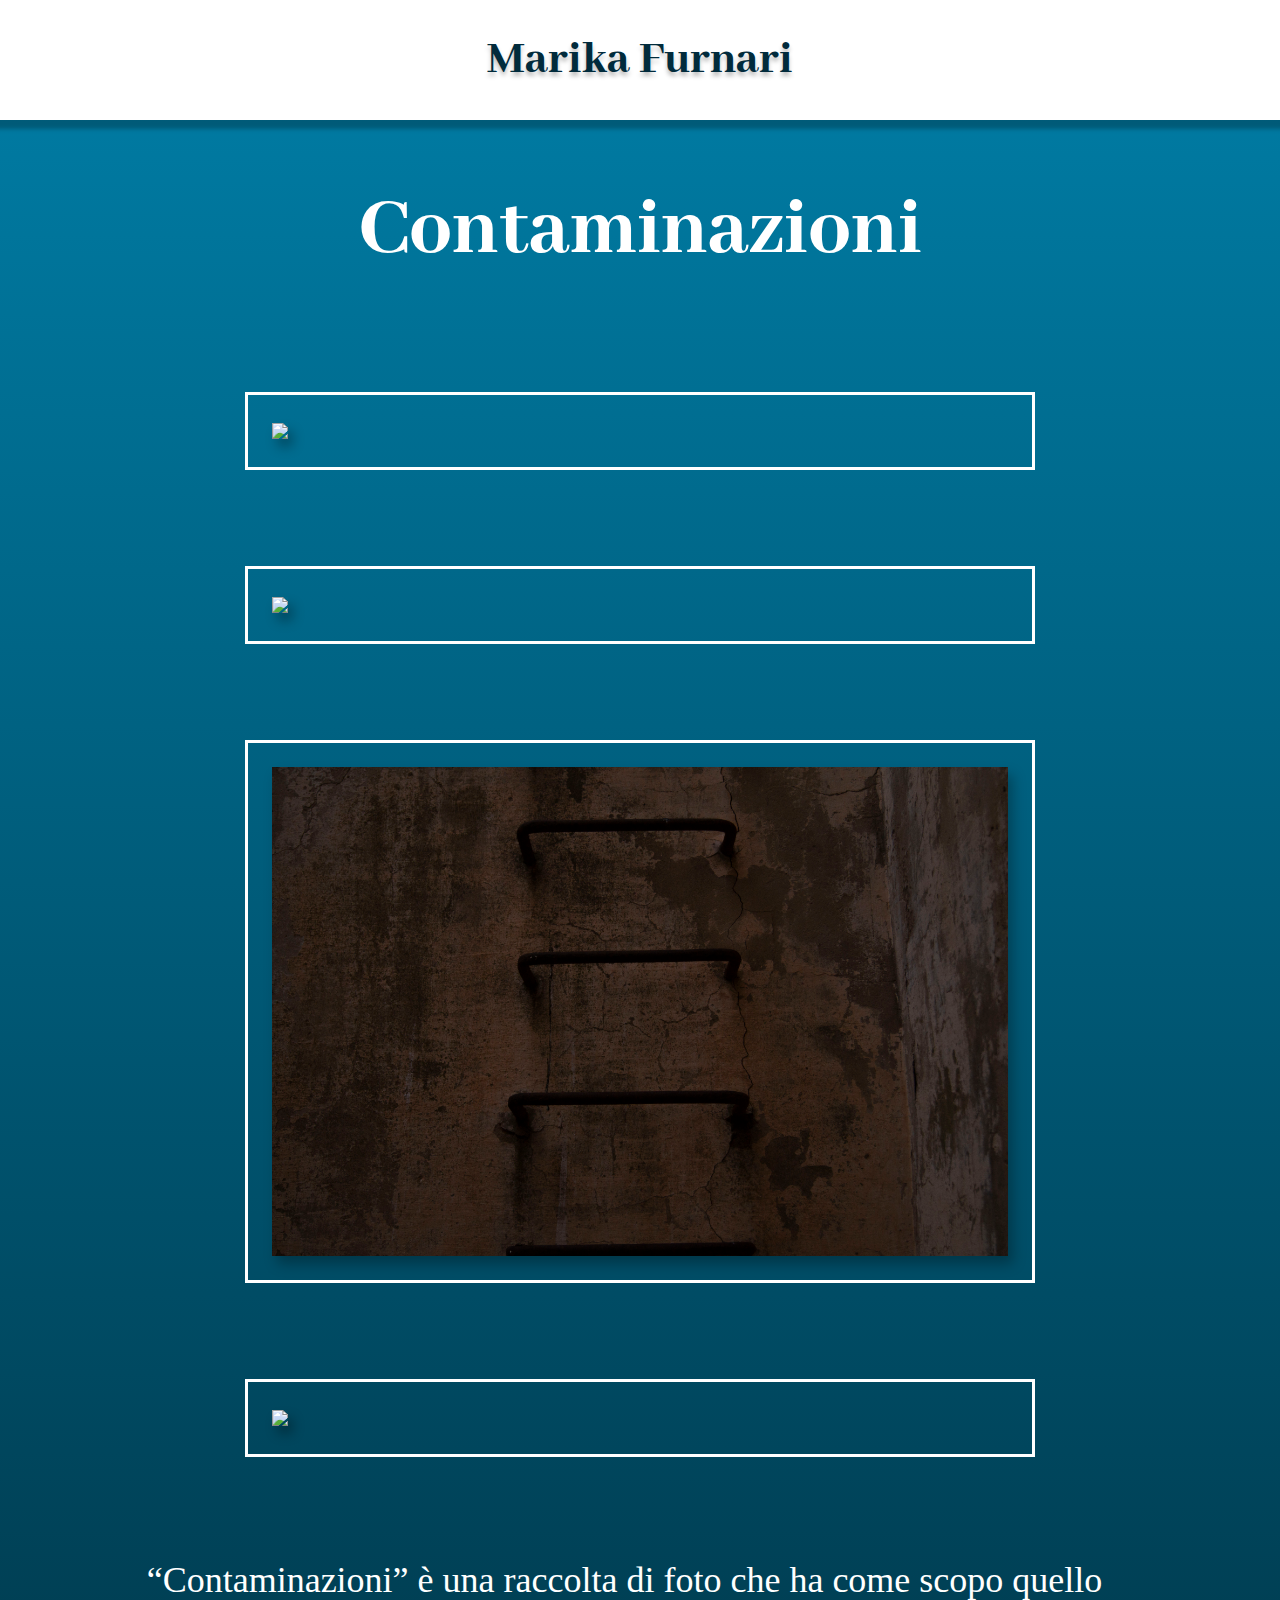
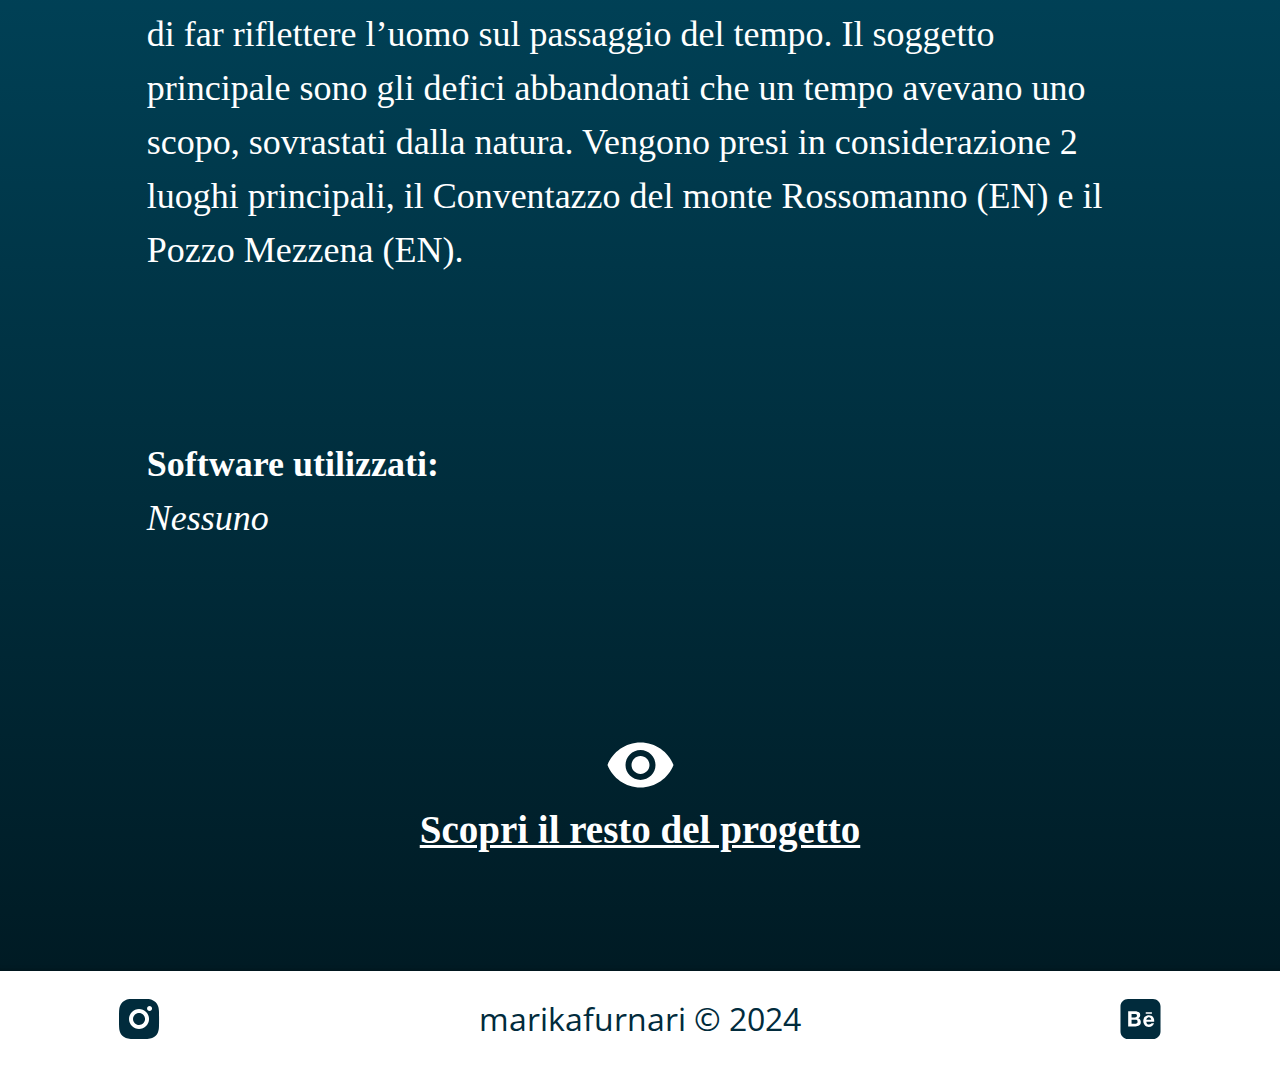
==== contaminazioni.html @ b4b02774 "f" ====
<!DOCTYPE html>
<html>
    <head>
		<!-- Google Font -->
		<link rel="preconnect" href="https://fonts.googleapis.com">
		<link rel="preconnect" href="https://fonts.gstatic.com" crossorigin>
		<!-- Abhaya Libre -->
		<link href="https://fonts.googleapis.com/css2?family=Abhaya+Libre:wght@400;500;600;700;800&display=swap" rel="stylesheet">
		<!-- Open Sans -->
		<link href="https://fonts.googleapis.com/css2?family=Open+Sans:ital,wght@0,300..800;1,300..800&display=swap" rel="stylesheet">
		<!-- Bootstrap -->
		<link href="https://cdn.jsdelivr.net/npm/bootstrap@5.3.3/dist/css/bootstrap.min.css" rel="stylesheet" integrity="sha384-QWTKZyjpPEjISv5WaRU9OFeRpok6YctnYmDr5pNlyT2bRjXh0JMhjY6hW+ALEwIH" crossorigin="anonymous">
		<script src="https://cdn.jsdelivr.net/npm/bootstrap@5.3.3/dist/js/bootstrap.bundle.min.js" integrity="sha384-YvpcrYf0tY3lHB60NNkmXc5s9fDVZLESaAA55NDzOxhy9GkcIdslK1eN7N6jIeHz" crossorigin="anonymous"></script>
		<link rel="stylesheet" href="styles.css">
		<title>Marika Furnari</title>
	</head>
    <body>
        <header>
			<div class="rettangolo-bianco text-center py-4">
				<a href="./index.html"><span class="testo-header text-center mb-0">Marika Furnari</span></a>
			</div>
		</header>
        <section>
            <p class="titolo-sezione text-center my-5">Contaminazioni</p>
            <div class="d-flex flex-column mx-5 align-items-center">
                <div class="col-lg-8 col my-5 cornice p-4">
                    <img src="./img/contaminazioni-1.png" class="ombra img-fluid ">
                </div>
                <div class="col-lg-8 col my-5 cornice p-4">
                    <img src="./img/contaminazioni-2.png" class="ombra img-fluid">
                </div>
                <div class="col-lg-8 col my-5 cornice p-4">
                    <img src="./img/contaminazioni-3.jpg" class="ombra img-fluid">
                </div>
                <div class="col-lg-8 col my-5 cornice p-4">
                    <img src="./img/contaminazioni-4.jpg" class="ombra img-fluid">
                </div>
                <div class="col col-lg-10 mx-auto my-5">
                    <p class="testo">“Contaminazioni” è una raccolta di foto che ha come scopo quello di far riflettere l’uomo sul passaggio del tempo. Il soggetto principale sono gli defici abbandonati che un tempo avevano uno scopo, sovrastati dalla natura. Vengono presi in considerazione 2 luoghi principali, il Conventazzo del monte Rossomanno (EN) e il Pozzo Mezzena (EN).</p>
                </div>
                <br><br>
                <div class="col col-lg-10 align-self-start mx-lg-auto my-5">
                    <span class="testo fw-bold">Software utilizzati:</span>
                    <p class="testo fst-italic">Nessuno</p>
                </div>
                <br><br><br>
                <div class="col-lg-10 col my-5 px-5 text-center">
                    <a href="https://www.behance.net/gallery/194222083/Contaminazioni/modules/1099009337" target="_blank">
                        <img src="./img/occhio.svg" class="img-fluid">
                        <p class="testo testo-scopri-il-resto">Scopri il resto del progetto</p>
                    </a>
                </div>
                <br><br>
            </div>
        </section>
        <footer>
			<div class="rettangolo-bianco d-flex flex-row justify-content-around align-items-center py-4">
				<div class="col-2 text-start ps-5">
					<a href="https://www.instagram.com/hon3yes" target="_blank"><img src="./img/ig.svg" class="w-img-footer"></img></a>
				</div>
				<div class="col-4 text-center align-self-end">
					<p class="mb-0 testo-footer">marikafurnari &copy; 2024</p>
				</div>
				<div class="col-2 text-end pe-5">
					<a href="https://www.behance.net/marikafurnari" target="_blank"><img src="./img/be.svg" class="w-img-footer"></img></a>
				</div>
			</div>
		</footer>
    </body>
</html>
---- styles.css ----
.sfondo {
    background-image: url(./img/sfondo-desktop.png);
    background-size: 100% 100%;
    background-repeat: no-repeat;
}

@media screen and (max-width: 992px) {
    .sfondo {
        background-image: url(./img/sfondo-mobile.png);
    }
}

.w-freccina-giu {
    width: auto;
}

@media screen and (max-width: 992px) {
    .w-freccina-giu {
        width: 80%;
    }
}

.vh-100 {
    height: 100vh;
}

body {
    background-image: linear-gradient(#007EA7, #00171F);
}

.testo-sfondo {
    font-family: Abhaya Libre, sans-serif;
    font-size: 110px;
    font-weight: 800;
}

.rettangolo-bianco {
    background: white;
    box-shadow: 0px 4px 4px 5px rgba(0,0,0,0.25);
}

a {
    text-decoration: none;
}

/* IMMAGINI */
.cornice {
    border: 3px solid white;
}

.ombra {
    box-shadow: 5px 8px 12px 0px rgba(0,0,0,0.29);
}

.w-img-footer {
    width: 25%;
}

@media screen and (max-width: 992px) {
    .w-img-footer {
        width: 50%;
    }
}

/* ANIMAZIONE FRECCIA COLLEGAMENTI E HOME*/
.freccina {
	transition: transform 0.3s ease-out;
}

.freccia-anim:hover .freccina {
	transform: translateX(20px);
}

.freccina-giu-anim {
    animation: freccina-giu-anim 2s ease-out 0s infinite alternate forwards;
}

@keyframes freccina-giu-anim {
	0% {
		transform: translateY(0);
	}

	100% {
		transform: translateY(70px);
	}
}

/* FONT */
.testo-header {
    color: #012B3C;
    font-family: Abhaya Libre, sans-serif;
    font-size: 48px;
    font-weight: 800;
    text-shadow: 0px 4px 4px rgba(0,0,0,0.25);
}

.titolo-sezione {
    font-family: Abhaya Libre, sans-serif;
    font-size: 85px;
    font-weight: 800;
    color: white;
}   

.testo {
    font-family: 'Times New Roman', Times, serif;
    font-weight: 400;
    font-size: 36px;
    color: white;
}

.didascalie-immagini {
    font-family: 'Times New Roman', Times, serif;
    font-size: 36px;
    font-weight: bold;
    color: white;
}

.testo-footer {
    font-family: 'Open Sans';
    color: #012B3C;
    font-size: 32px;

}

.testo-scopri-il-resto {
    font-family: 'Times New Roman', Times, serif;
    font-size: 39px;
    font-weight: bold;
    color: white;
    text-decoration: underline;
}
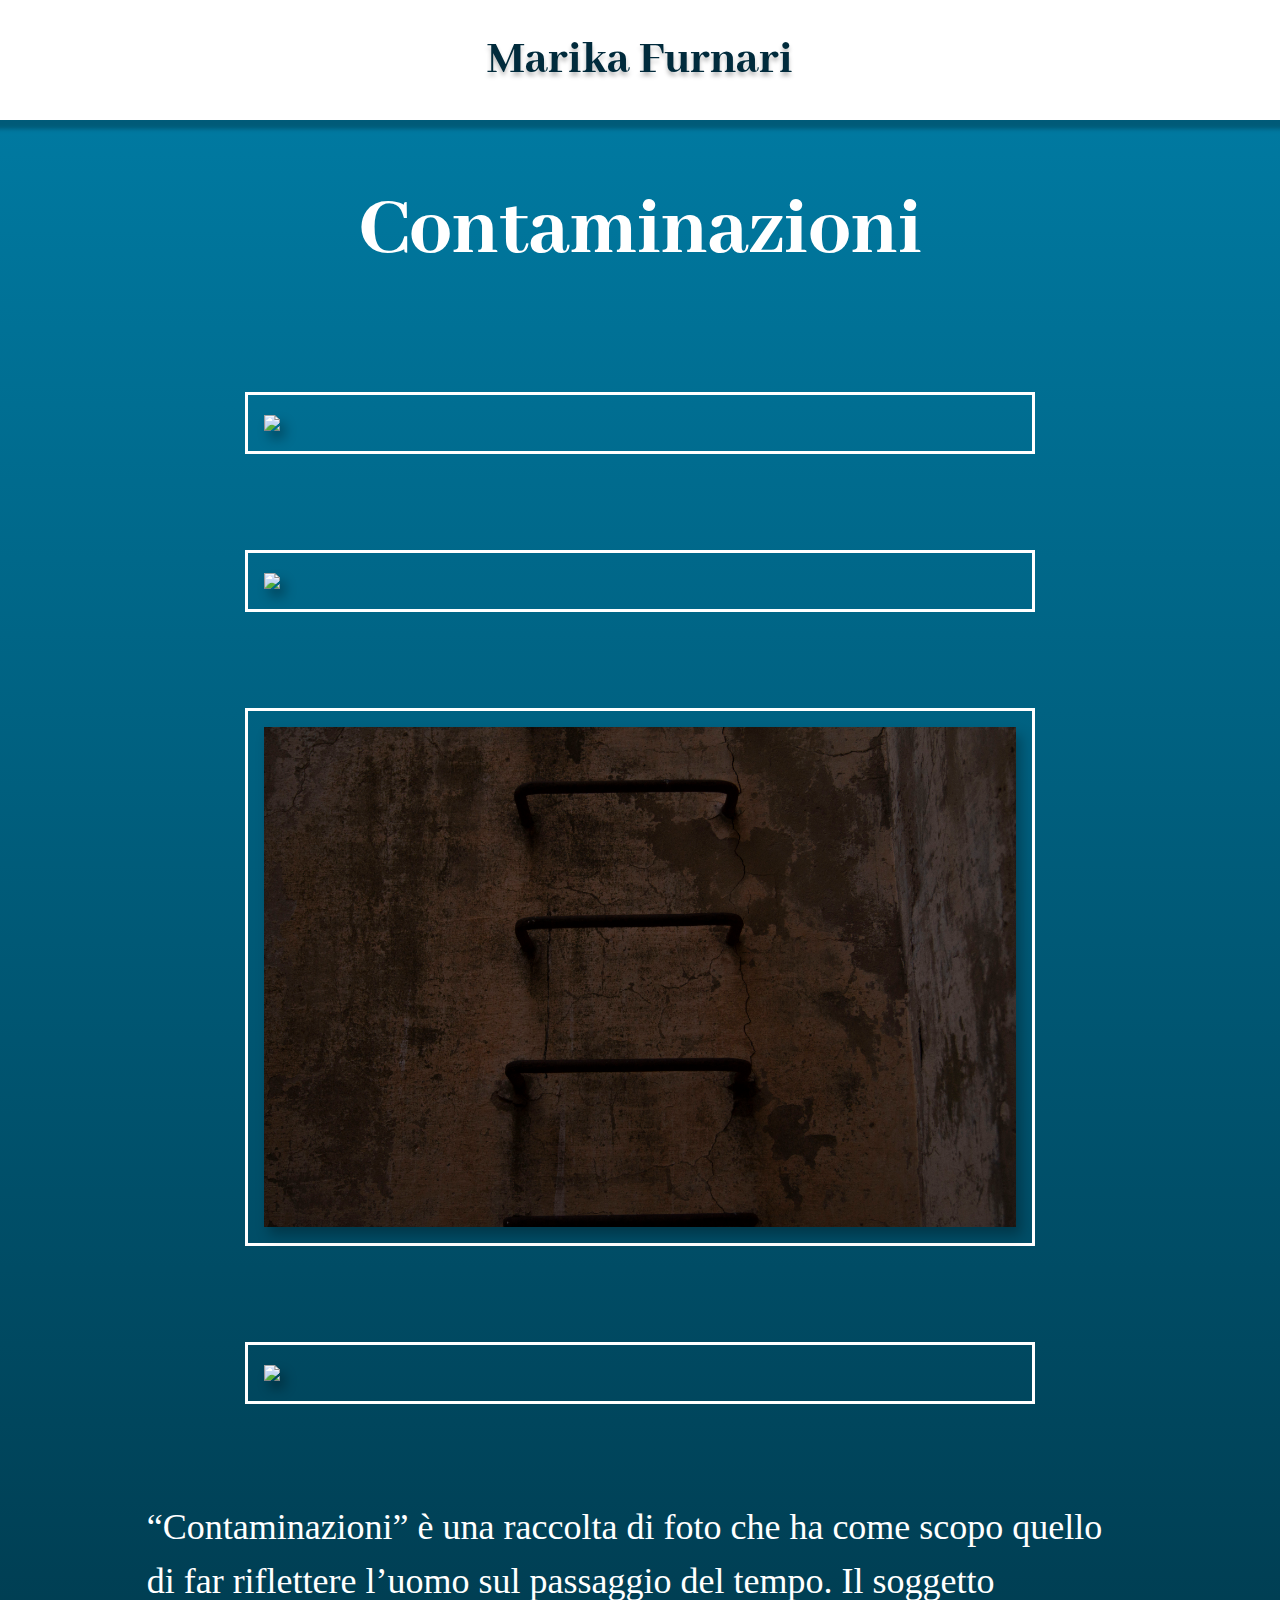
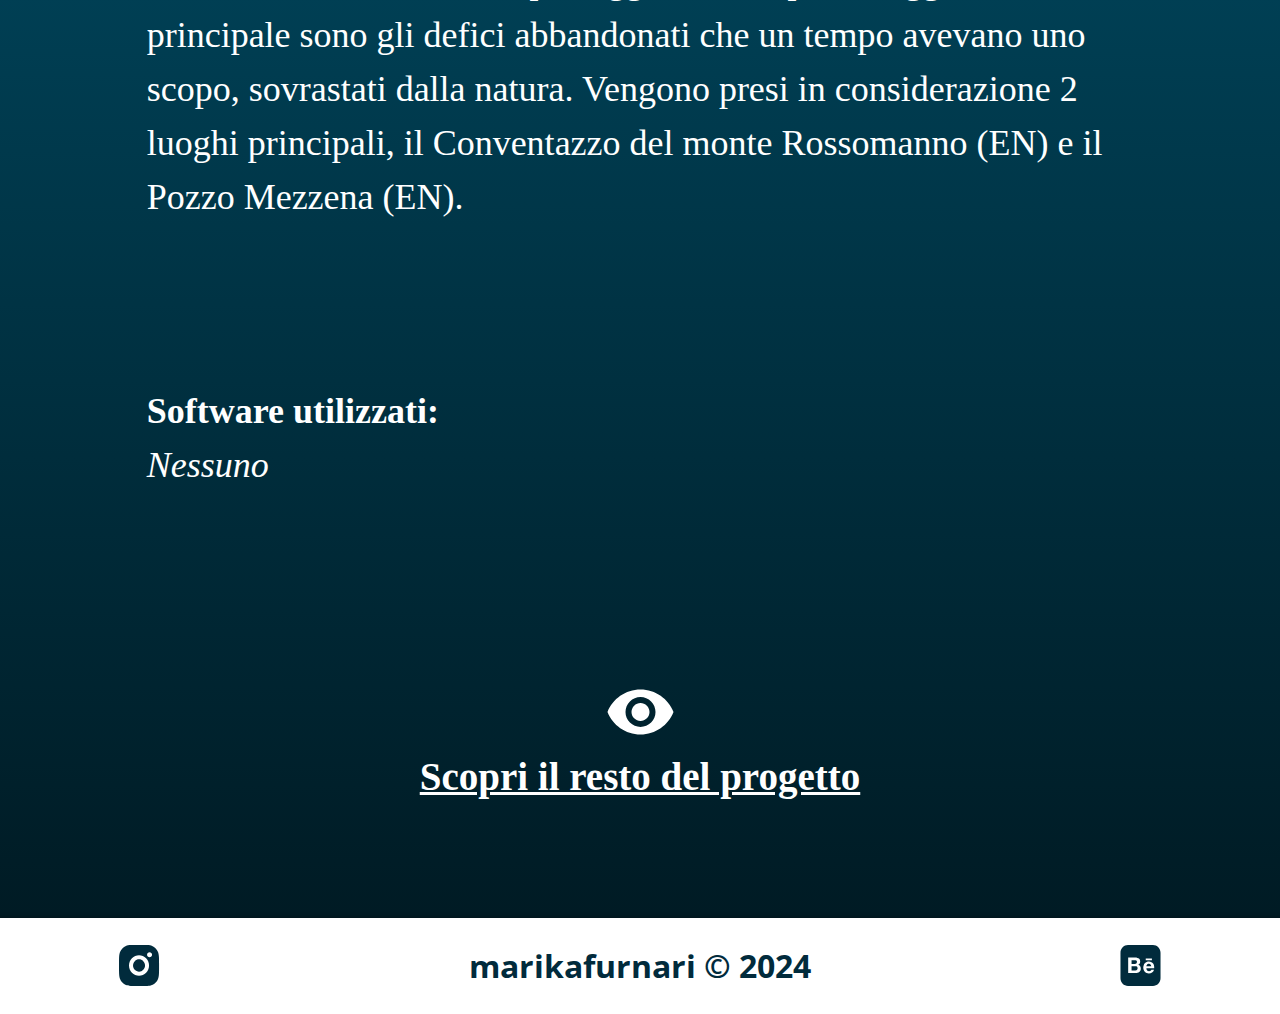
==== commit f4e98670: "a" ====
--- a/contaminazioni.html
+++ b/contaminazioni.html
@@ -15,7 +15,7 @@
 		<title>Marika Furnari</title>
 	</head>
     <body>
-        <header>
+        <header id="home" class="sticky-top">
 			<div class="rettangolo-bianco text-center py-4">
 				<a href="./index.html"><span class="testo-header text-center mb-0">Marika Furnari</span></a>
 			</div>
@@ -23,16 +23,16 @@
         <section>
             <p class="titolo-sezione text-center my-5">Contaminazioni</p>
             <div class="d-flex flex-column mx-5 align-items-center">
-                <div class="col-lg-8 col my-5 cornice p-4">
+                <div class="col-lg-8 col my-5 cornice p-3">
                     <img src="./img/contaminazioni-1.png" class="ombra img-fluid ">
                 </div>
-                <div class="col-lg-8 col my-5 cornice p-4">
+                <div class="col-lg-8 col my-5 cornice p-3">
                     <img src="./img/contaminazioni-2.png" class="ombra img-fluid">
                 </div>
-                <div class="col-lg-8 col my-5 cornice p-4">
+                <div class="col-lg-8 col my-5 cornice p-3">
                     <img src="./img/contaminazioni-3.jpg" class="ombra img-fluid">
                 </div>
-                <div class="col-lg-8 col my-5 cornice p-4">
+                <div class="col-lg-8 col my-5 cornice p-3">
                     <img src="./img/contaminazioni-4.jpg" class="ombra img-fluid">
                 </div>
                 <div class="col col-lg-10 mx-auto my-5">
--- a/styles.css
+++ b/styles.css
@@ -119,7 +119,7 @@
     font-family: 'Open Sans';
     color: #012B3C;
     font-size: 32px;
-
+    font-weight: bold;
 }
 
 .testo-scopri-il-resto {
